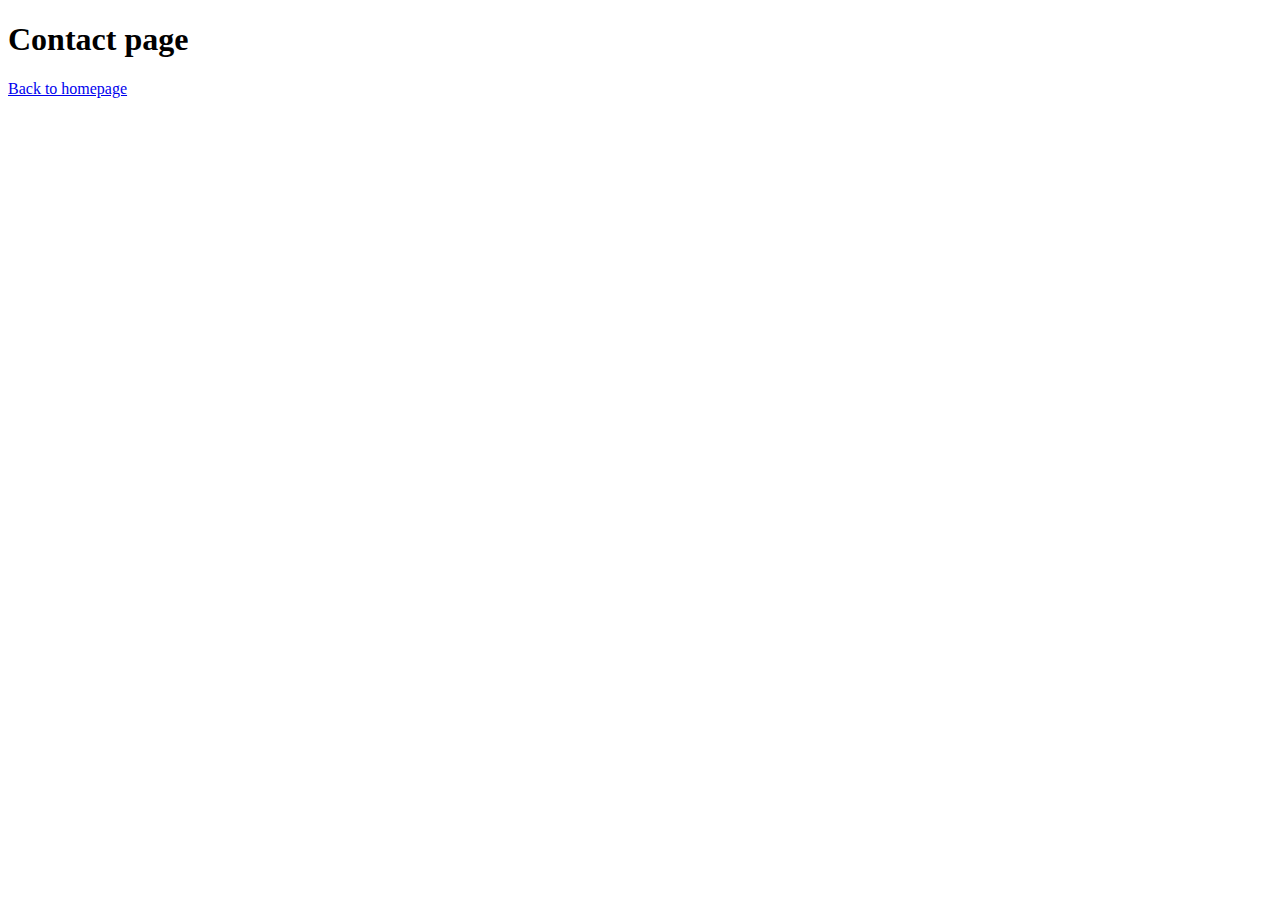
==== contact.html @ 21bb7281 "created the initial folder structure" ====
<!DOCTYPE html>
<html lang="en">
  <head>
    <meta charset="UTF-8" />
    <meta http-equiv="X-UA-Compatible" content="IE=edge" />
    <meta name="viewport" content="width=device-width, initial-scale=1.0" />
    <title>Contact</title>
  </head>
  <body>
    <h1>Contact page</h1>
    <a href="/">Back to homepage</a>
  </body>
</html>
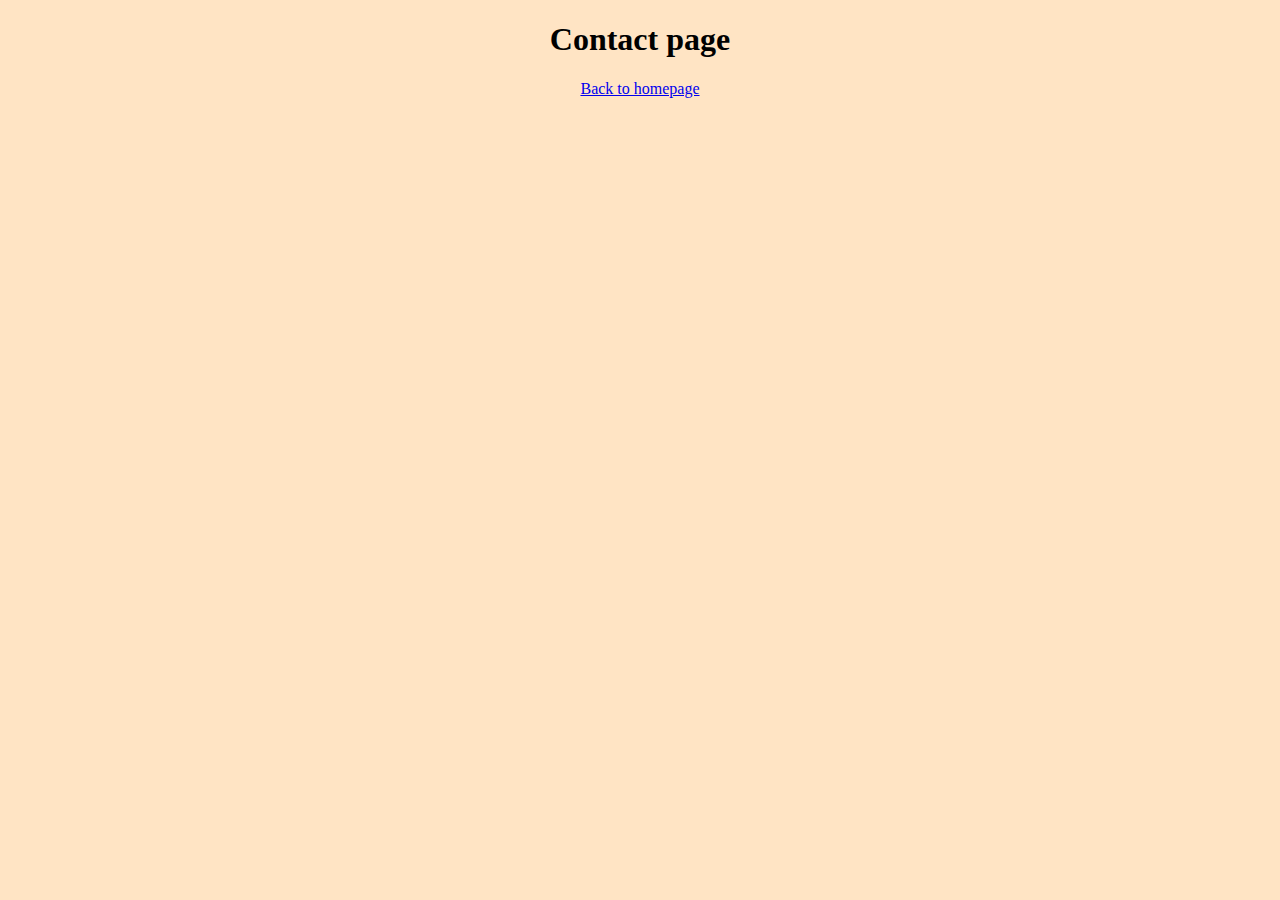
==== commit dd6e2611: "add css style" ====
--- a/contact.html
+++ b/contact.html
@@ -5,6 +5,7 @@
     <meta http-equiv="X-UA-Compatible" content="IE=edge" />
     <meta name="viewport" content="width=device-width, initial-scale=1.0" />
     <title>Contact</title>
+    <link rel="stylesheet" href="/src/style.css" />
   </head>
   <body>
     <h1>Contact page</h1>
--- a/src/style.css
+++ b/src/style.css
@@ -0,0 +1,8 @@
+body {
+  background-color: bisque;
+  text-align: center;
+}
+
+.navigation-links {
+  color: green;
+}
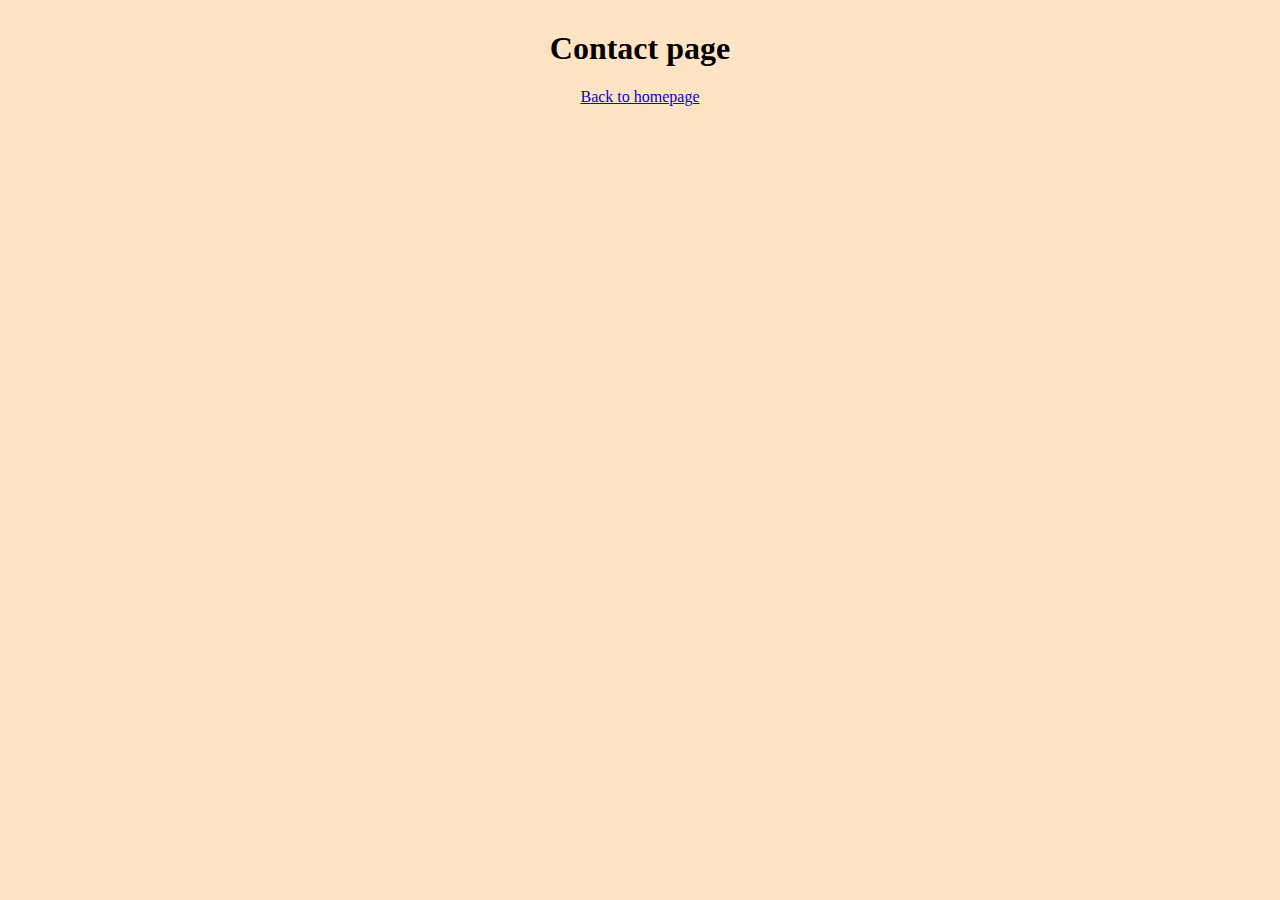
==== commit 958f2729: "photo page style.css" ====
--- a/contact.html
+++ b/contact.html
@@ -5,6 +5,14 @@
     <meta http-equiv="X-UA-Compatible" content="IE=edge" />
     <meta name="viewport" content="width=device-width, initial-scale=1.0" />
     <title>Contact</title>
+    <!-- CSS only -->
+    <link
+      href="https://cdn.jsdelivr.net/npm/bootstrap@5.2.1/dist/css/bootstrap.min.css"
+      rel="stylesheet"
+      integrity="sha384-iYQeCzEYFbKjA/T2uDLTpkwGzCiq6soy8tYaI1GyVh/UjpbCx/TYkiZhlZB6+fzT"
+      crossorigin="anonymous"
+    />
+
     <link rel="stylesheet" href="/src/style.css" />
   </head>
   <body>
--- a/src/style.css
+++ b/src/style.css
@@ -1,4 +1,5 @@
 body {
+  margin: 30px;
   background-color: bisque;
   text-align: center;
 }
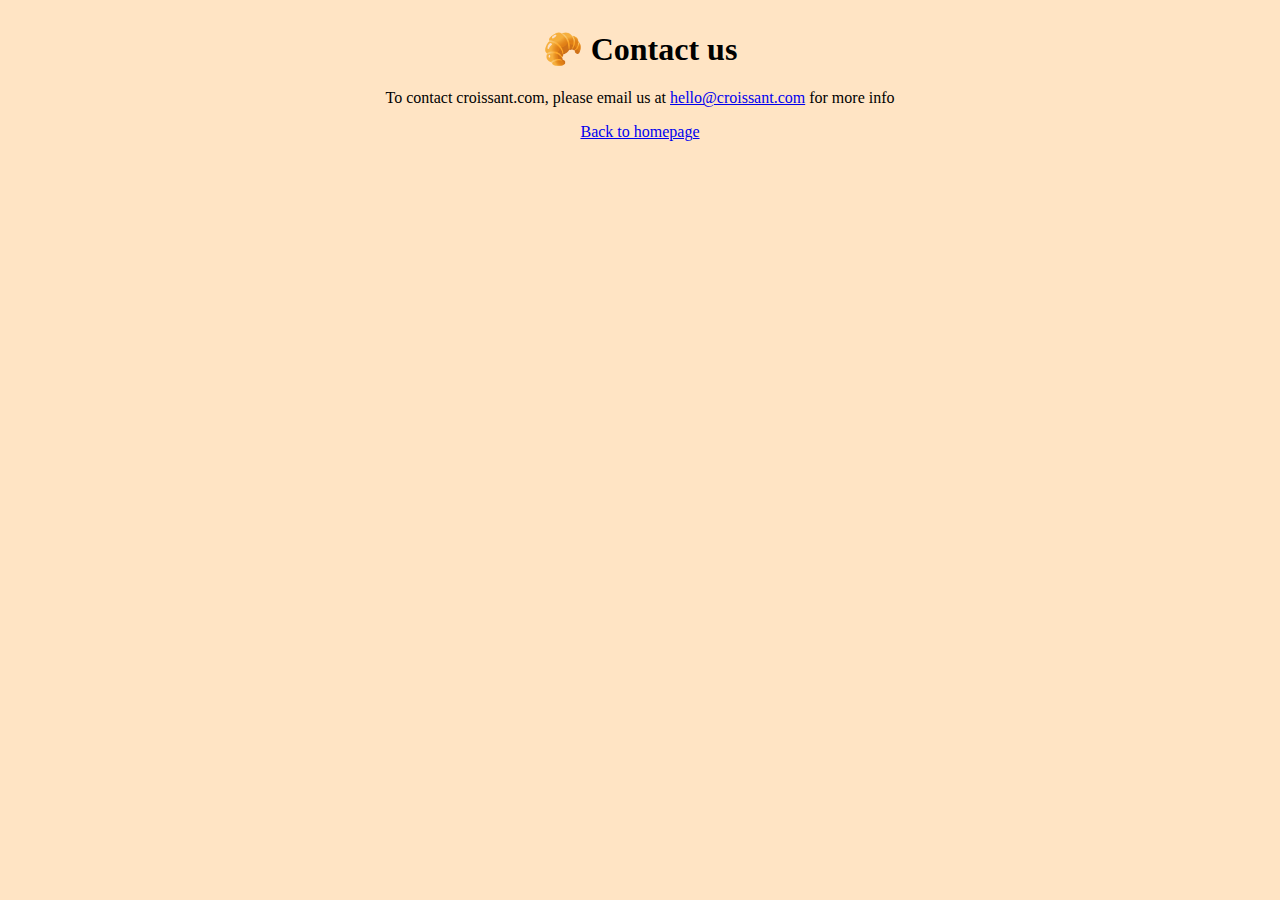
==== commit 19e61381: "contact page content" ====
--- a/contact.html
+++ b/contact.html
@@ -16,7 +16,14 @@
     <link rel="stylesheet" href="/src/style.css" />
   </head>
   <body>
-    <h1>Contact page</h1>
+    <h1 class="mb-3">🥐 Contact us</h1>
+    <p>
+      To contact croissant.com, please email us at
+      <span>
+        <a href="mailto:hello@croissant.com"> hello@croissant.com</a>
+      </span>
+      for more info
+    </p>
     <a href="/">Back to homepage</a>
   </body>
 </html>
--- a/src/style.css
+++ b/src/style.css
@@ -4,6 +4,7 @@
   text-align: center;
 }
 
-.navigation-links {
+.navigation-links a:visited {
   color: green;
+  padding: 10px;
 }
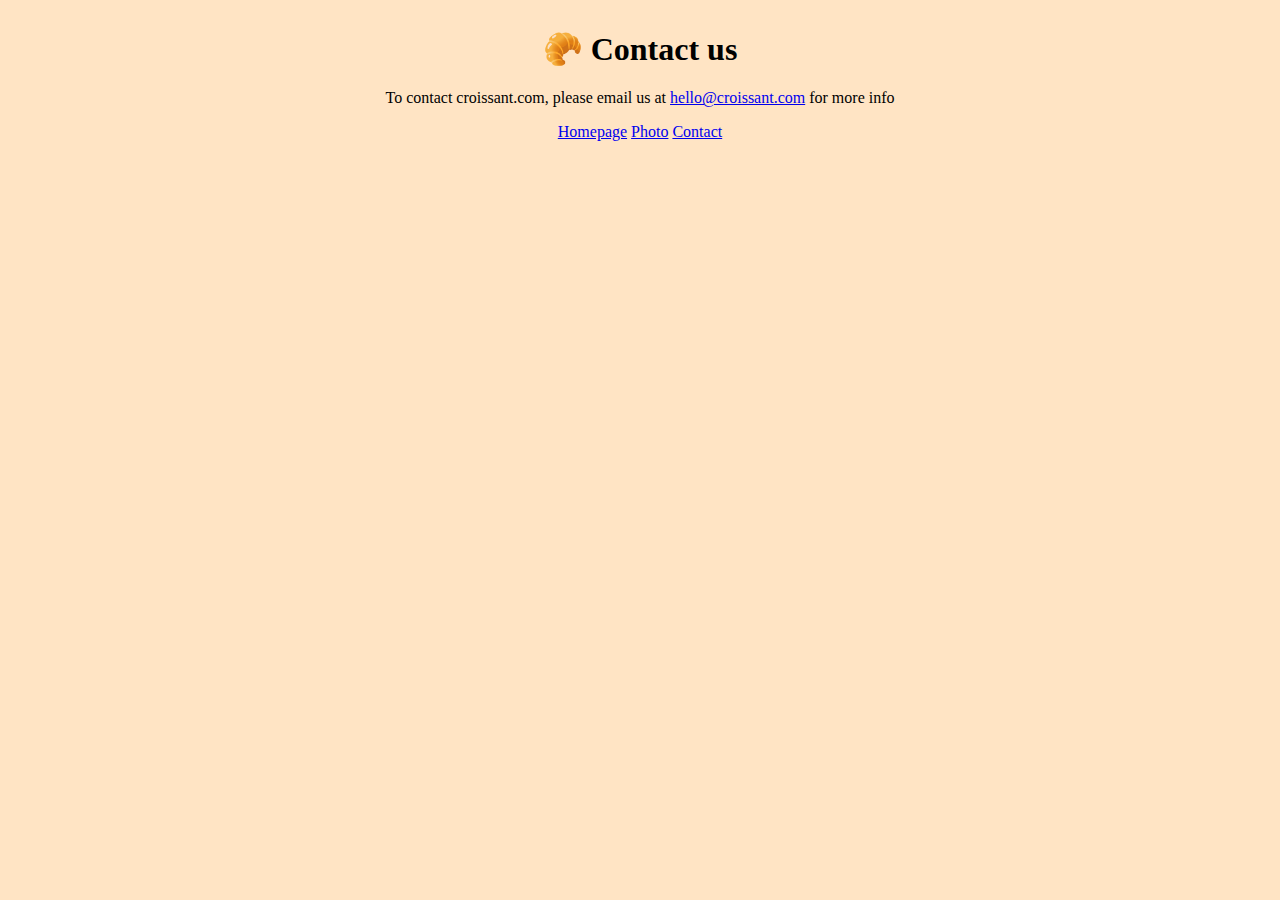
==== commit 0e6f8000: "add footer navigation links" ====
--- a/contact.html
+++ b/contact.html
@@ -24,6 +24,10 @@
       </span>
       for more info
     </p>
-    <a href="/">Back to homepage</a>
+    <footer>
+      <a href="/">Homepage</a>
+      <a href="/photo.html">Photo</a>
+      <a href="/contact.html">Contact</a>
+    </footer>
   </body>
 </html>
